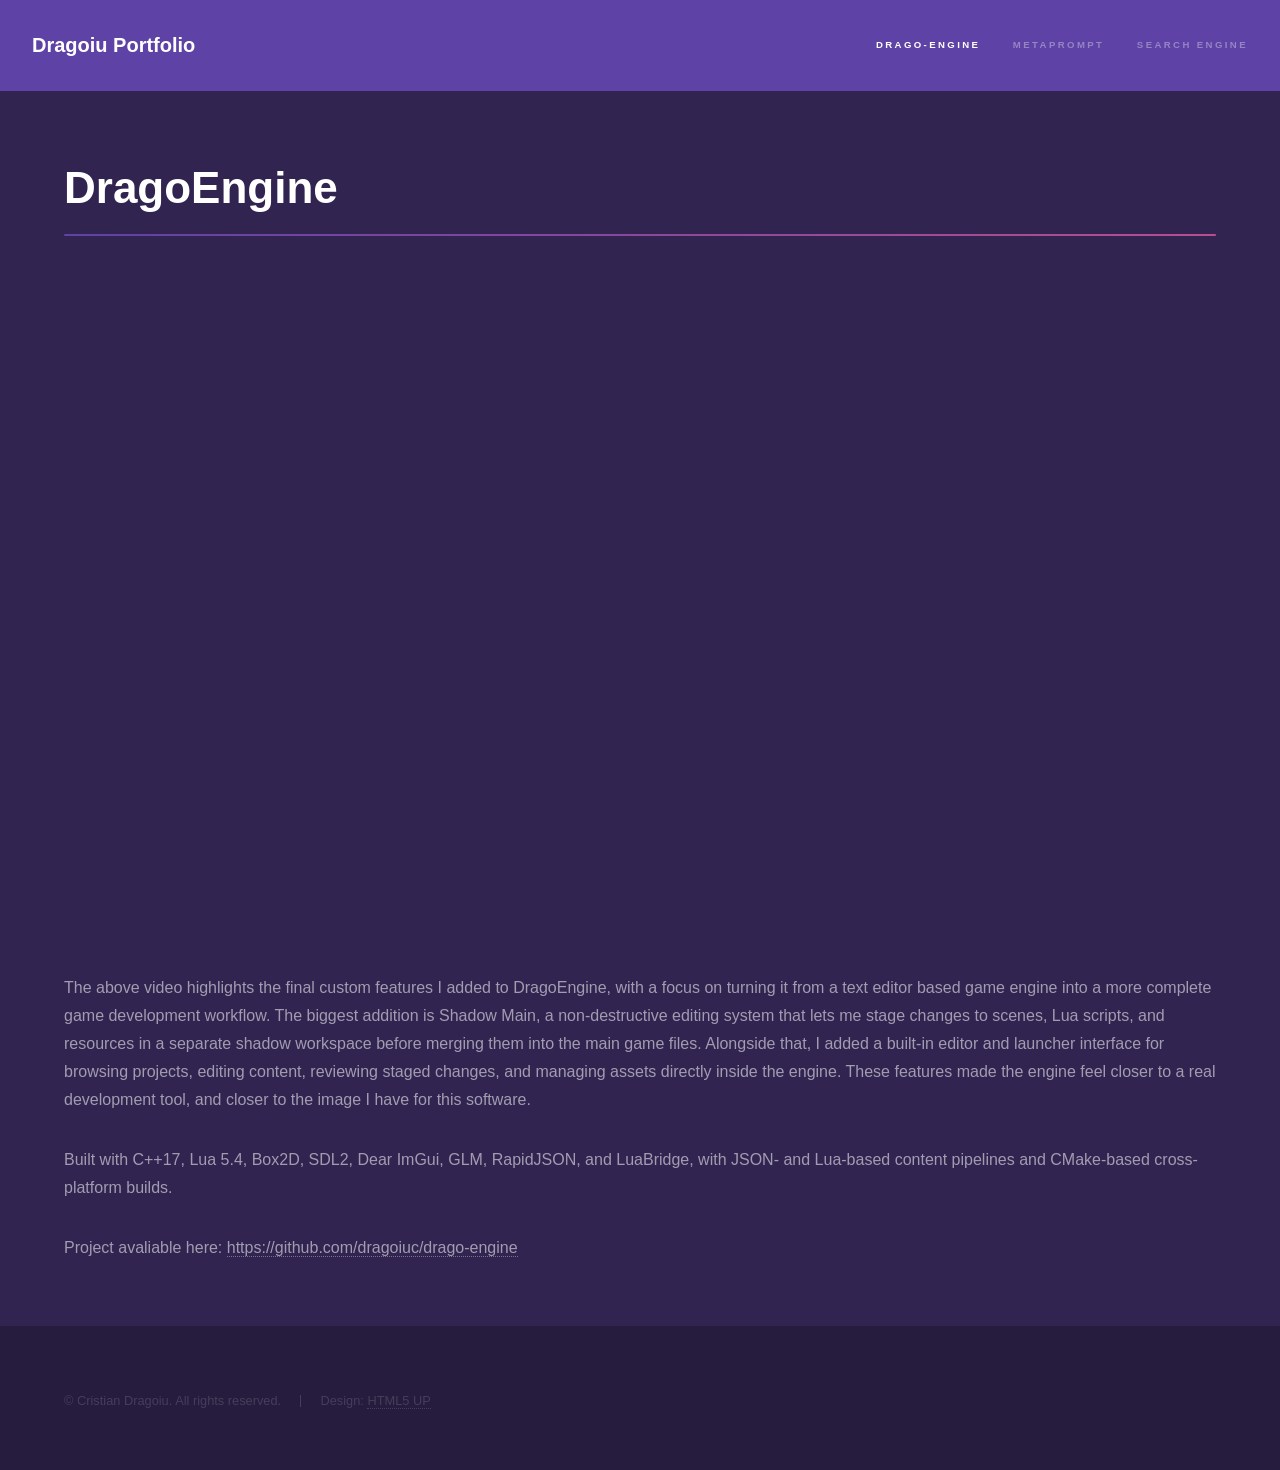
==== dragoEngine.html @ 7de955ee "partially updated" ====
<!DOCTYPE HTML>
<!--
	Hyperspace by HTML5 UP
	html5up.net | @ajlkn
	Free for personal and commercial use under the CCA 3.0 license (html5up.net/license)
-->
<html>
	<head>
		<title>DragoEngine - Dragoiu Portfolio</title>
		<meta charset="utf-8" />
		<meta name="viewport" content="width=device-width, initial-scale=1, user-scalable=no" />
		<link rel="stylesheet" href="assets/css/main.css" />
		<noscript><link rel="stylesheet" href="assets/css/noscript.css" /></noscript>
	</head>
	<body class="is-preload">

		<!-- Header -->
			<header id="header">
				<a href="index.html" class="title">Dragoiu Portfolio</a>
				<nav>
					<ul>
						<li><a href="dragoEngine.html" class="active">Drago-Engine</a></li>
						<li><a href="metaPrompt.html">MetaPrompt</a></li>
						<li><a href="searchEngine.html">Search Engine</a></li>
					</ul>
				</nav>
			</header>

		<!-- Wrapper -->
			<div id="wrapper">

				<!-- Main -->
					<section id="main" class="wrapper">
						<div class="inner">
							<h1 class="major">DragoEngine</h1>
							<div class="video-embed">
								<iframe
									src="https://www.youtube.com/embed/zmV1kMvOh8Q"
									title="DragoEngine video"
									allow="accelerometer; autoplay; clipboard-write; encrypted-media; gyroscope; picture-in-picture; web-share"
									referrerpolicy="strict-origin-when-cross-origin"
									allowfullscreen
								></iframe>
							</div>
							<p>The above video highlights the final custom features I added to DragoEngine, with a focus on turning it from a text editor based game engine into a more complete game development workflow. The biggest addition is Shadow Main, a non-destructive editing system that lets me stage changes to scenes, Lua scripts, and resources in a separate shadow workspace before merging them into the main game files. Alongside that, I added a built-in editor and launcher interface for browsing projects, editing content, reviewing staged changes, and managing assets directly inside the engine. These features made the engine feel closer to a real development tool, and closer to the image I have for this software.</p>
							<p>Built with C++17, Lua 5.4, Box2D, SDL2, Dear ImGui, GLM, RapidJSON, and LuaBridge, with JSON- and Lua-based content pipelines and CMake-based cross-platform builds.</p>
							<p>Project avaliable here: <a href="https://github.com/dragoiuc/drago-engine">https://github.com/dragoiuc/drago-engine</a></p>
						</div>
					</section>

			</div>

		<!-- Footer -->
			<footer id="footer" class="wrapper alt">
				<div class="inner">
					<ul class="menu">
						<li>&copy; Cristian Dragoiu. All rights reserved.</li><li>Design: <a href="http://html5up.net">HTML5 UP</a></li>
					</ul>
				</div>
			</footer>

		<!-- Scripts -->
			<script src="assets/js/jquery.min.js"></script>
			<script src="assets/js/jquery.scrollex.min.js"></script>
			<script src="assets/js/jquery.scrolly.min.js"></script>
			<script src="assets/js/browser.min.js"></script>
			<script src="assets/js/breakpoints.min.js"></script>
			<script src="assets/js/util.js"></script>
			<script src="assets/js/main.js"></script>

	</body>
</html>
---- assets/css/main.css ----
@import url(fontawesome-all.min.css);

/*
	Hyperspace by HTML5 UP
	html5up.net | @ajlkn
	Free for personal and commercial use under the CCA 3.0 license (html5up.net/license)
*/

html, body, div, span, applet, object,
iframe, h1, h2, h3, h4, h5, h6, p, blockquote,
pre, a, abbr, acronym, address, big, cite,
code, del, dfn, em, img, ins, kbd, q, s, samp,
small, strike, strong, sub, sup, tt, var, b,
u, i, center, dl, dt, dd, ol, ul, li, fieldset,
form, label, legend, table, caption, tbody,
tfoot, thead, tr, th, td, article, aside,
canvas, details, embed, figure, figcaption,
footer, header, hgroup, menu, nav, output, ruby,
section, summary, time, mark, audio, video {
	margin: 0;
	padding: 0;
	border: 0;
	font-size: 100%;
	font: inherit;
	vertical-align: baseline;}

article, aside, details, figcaption, figure,
footer, header, hgroup, menu, nav, section {
	display: block;}

body {
	line-height: 1;
}

ol, ul {
	list-style: none;
}

blockquote, q {
	quotes: none;
}

	blockquote:before, blockquote:after, q:before, q:after {
		content: '';
		content: none;
	}

table {
	border-collapse: collapse;
	border-spacing: 0;
}

body {
	-webkit-text-size-adjust: none;
}

mark {
	background-color: transparent;
	color: inherit;
}

input::-moz-focus-inner {
	border: 0;
	padding: 0;
}

input, select, textarea {
	-moz-appearance: none;
	-webkit-appearance: none;
	-ms-appearance: none;
	appearance: none;
}

/* Basic */

	@-ms-viewport {
		width: device-width;
	}

	body {
		-ms-overflow-style: scrollbar;
	}

	@media screen and (max-width: 480px) {

		html, body {
			min-width: 320px;
		}

	}

	html {
		box-sizing: border-box;
	}

	*, *:before, *:after {
		box-sizing: inherit;
	}

	body {
		background: #312450;
	}

		body.is-preload *, body.is-preload *:before, body.is-preload *:after {
			-moz-animation: none !important;
			-webkit-animation: none !important;
			-ms-animation: none !important;
			animation: none !important;
			-moz-transition: none !important;
			-webkit-transition: none !important;
			-ms-transition: none !important;
			transition: none !important;
		}

/* Type */

	body, input, select, textarea {
		color: rgba(255, 255, 255, 0.55);
		font-family: Arial, Helvetica, sans-serif;
		font-size: 16.5pt;
		font-weight: normal;
		line-height: 1.75;
	}

		@media screen and (max-width: 1680px) {

			body, input, select, textarea {
				font-size: 13pt;
			}

		}

		@media screen and (max-width: 1280px) {

			body, input, select, textarea {
				font-size: 12pt;
			}

		}

		@media screen and (max-width: 360px) {

			body, input, select, textarea {
				font-size: 11pt;
			}

		}

	a {
		-moz-transition: color 0.2s ease, border-bottom-color 0.2s ease;
		-webkit-transition: color 0.2s ease, border-bottom-color 0.2s ease;
		-ms-transition: color 0.2s ease, border-bottom-color 0.2s ease;
		transition: color 0.2s ease, border-bottom-color 0.2s ease;
		border-bottom: dotted 1px rgba(255, 255, 255, 0.35);
		color: inherit;
		text-decoration: none;
	}

		a:hover {
			border-bottom-color: transparent;
			color: #ffffff;
		}

	strong, b {
		color: #ffffff;
		font-weight: bold;
	}

	em, i {
		font-style: italic;
	}

	p {
		margin: 0 0 2em 0;
	}

	h1, h2, h3, h4, h5, h6 {
		color: #ffffff;
		font-weight: bold;
		line-height: 1.5;
		margin: 0 0 0.5em 0;
	}

		h1 a, h2 a, h3 a, h4 a, h5 a, h6 a {
			color: inherit;
			text-decoration: none;
		}

	h1 {
		font-size: 2.75em;
	}

		h1.major {
			margin: 0 0 1.3em 0;
			position: relative;
			padding-bottom: 0.35em;
		}

			h1.major:after {
				background-image: -moz-linear-gradient(to right, #5e42a6, #b74e91);
				background-image: -webkit-linear-gradient(to right, #5e42a6, #b74e91);
				background-image: -ms-linear-gradient(to right, #5e42a6, #b74e91);
				background-image: linear-gradient(to right, #5e42a6, #b74e91);
				-moz-transition: max-width 0.2s ease;
				-webkit-transition: max-width 0.2s ease;
				-ms-transition: max-width 0.2s ease;
				transition: max-width 0.2s ease;
				border-radius: 0.2em;
				bottom: 0;
				content: '';
				height: 0.05em;
				position: absolute;
				right: 0;
				width: 100%;
			}

	h2 {
		font-size: 1.75em;
	}

	h3 {
		font-size: 1.1em;
	}

	h4 {
		font-size: 1em;
	}

	h5 {
		font-size: 0.8em;
	}

	h6 {
		font-size: 0.6em;
	}

	@media screen and (max-width: 736px) {

		h1 {
			font-size: 2em;
		}

		h2 {
			font-size: 1.25em;
		}

		h3 {
			font-size: 1em;
		}

		h4 {
			font-size: 0.8em;
		}

		h5 {
			font-size: 0.6em;
		}

		h6 {
			font-size: 0.6em;
		}

	}

	sub {
		font-size: 0.8em;
		position: relative;
		top: 0.5em;
	}

	sup {
		font-size: 0.8em;
		position: relative;
		top: -0.5em;
	}

	blockquote {
		border-left: solid 4px rgba(255, 255, 255, 0.15);
		font-style: italic;
		margin: 0 0 2em 0;
		padding: 0.5em 0 0.5em 2em;
	}

	code {
		background: rgba(255, 255, 255, 0.05);
		border-radius: 0.25em;
		border: solid 1px rgba(255, 255, 255, 0.15);
		font-family: "Courier New", monospace;
		font-size: 0.9em;
		margin: 0 0.25em;
		padding: 0.25em 0.65em;
	}

	pre {
		-webkit-overflow-scrolling: touch;
		font-family: "Courier New", monospace;
		font-size: 0.9em;
		margin: 0 0 2em 0;
	}

		pre code {
			display: block;
			line-height: 1.75em;
			padding: 1em 1.5em;
			overflow-x: auto;
		}

	hr {
		border: 0;
		border-bottom: solid 1px rgba(255, 255, 255, 0.15);
		margin: 2em 0;
	}

		hr.major {
			margin: 3em 0;
		}

	.align-left {
		text-align: left;
	}

	.align-center {
		text-align: center;
	}

	.align-right {
		text-align: right;
	}

/* Row */

	.row {
		display: flex;
		flex-wrap: wrap;
		box-sizing: border-box;
		align-items: stretch;
	}

		.row > * {
			box-sizing: border-box;
		}

		.row.gtr-uniform > * > :last-child {
			margin-bottom: 0;
		}

		.row.aln-left {
			justify-content: flex-start;
		}

		.row.aln-center {
			justify-content: center;
		}

		.row.aln-right {
			justify-content: flex-end;
		}

		.row.aln-top {
			align-items: flex-start;
		}

		.row.aln-middle {
			align-items: center;
		}

		.row.aln-bottom {
			align-items: flex-end;
		}

		.row > .imp {
			order: -1;
		}

		.row > .col-1 {
			width: 8.33333%;
		}

		.row > .off-1 {
			margin-left: 8.33333%;
		}

		.row > .col-2 {
			width: 16.66667%;
		}

		.row > .off-2 {
			margin-left: 16.66667%;
		}

		.row > .col-3 {
			width: 25%;
		}

		.row > .off-3 {
			margin-left: 25%;
		}

		.row > .col-4 {
			width: 33.33333%;
		}

		.row > .off-4 {
			margin-left: 33.33333%;
		}

		.row > .col-5 {
			width: 41.66667%;
		}

		.row > .off-5 {
			margin-left: 41.66667%;
		}

		.row > .col-6 {
			width: 50%;
		}

		.row > .off-6 {
			margin-left: 50%;
		}

		.row > .col-7 {
			width: 58.33333%;
		}

		.row > .off-7 {
			margin-left: 58.33333%;
		}

		.row > .col-8 {
			width: 66.66667%;
		}

		.row > .off-8 {
			margin-left: 66.66667%;
		}

		.row > .col-9 {
			width: 75%;
		}

		.row > .off-9 {
			margin-left: 75%;
		}

		.row > .col-10 {
			width: 83.33333%;
		}

		.row > .off-10 {
			margin-left: 83.33333%;
		}

		.row > .col-11 {
			width: 91.66667%;
		}

		.row > .off-11 {
			margin-left: 91.66667%;
		}

		.row > .col-12 {
			width: 100%;
		}

		.row > .off-12 {
			margin-left: 100%;
		}

		.row.gtr-0 {
			margin-top: 0;
			margin-left: 0em;
		}

			.row.gtr-0 > * {
				padding: 0 0 0 0em;
			}

			.row.gtr-0.gtr-uniform {
				margin-top: 0em;
			}

				.row.gtr-0.gtr-uniform > * {
					padding-top: 0em;
				}

		.row.gtr-25 {
			margin-top: 0;
			margin-left: -0.375em;
		}

			.row.gtr-25 > * {
				padding: 0 0 0 0.375em;
			}

			.row.gtr-25.gtr-uniform {
				margin-top: -0.375em;
			}

				.row.gtr-25.gtr-uniform > * {
					padding-top: 0.375em;
				}

		.row.gtr-50 {
			margin-top: 0;
			margin-left: -0.75em;
		}

			.row.gtr-50 > * {
				padding: 0 0 0 0.75em;
			}

			.row.gtr-50.gtr-uniform {
				margin-top: -0.75em;
			}

				.row.gtr-50.gtr-uniform > * {
					padding-top: 0.75em;
				}

		.row {
			margin-top: 0;
			margin-left: -1.5em;
		}

			.row > * {
				padding: 0 0 0 1.5em;
			}

			.row.gtr-uniform {
				margin-top: -1.5em;
			}

				.row.gtr-uniform > * {
					padding-top: 1.5em;
				}

		.row.gtr-150 {
			margin-top: 0;
			margin-left: -2.25em;
		}

			.row.gtr-150 > * {
				padding: 0 0 0 2.25em;
			}

			.row.gtr-150.gtr-uniform {
				margin-top: -2.25em;
			}

				.row.gtr-150.gtr-uniform > * {
					padding-top: 2.25em;
				}

		.row.gtr-200 {
			margin-top: 0;
			margin-left: -3em;
		}

			.row.gtr-200 > * {
				padding: 0 0 0 3em;
			}

			.row.gtr-200.gtr-uniform {
				margin-top: -3em;
			}

				.row.gtr-200.gtr-uniform > * {
					padding-top: 3em;
				}

		@media screen and (max-width: 1680px) {

			.row {
				display: flex;
				flex-wrap: wrap;
				box-sizing: border-box;
				align-items: stretch;
			}

				.row > * {
					box-sizing: border-box;
				}

				.row.gtr-uniform > * > :last-child {
					margin-bottom: 0;
				}

				.row.aln-left {
					justify-content: flex-start;
				}

				.row.aln-center {
					justify-content: center;
				}

				.row.aln-right {
					justify-content: flex-end;
				}

				.row.aln-top {
					align-items: flex-start;
				}

				.row.aln-middle {
					align-items: center;
				}

				.row.aln-bottom {
					align-items: flex-end;
				}

				.row > .imp-xlarge {
					order: -1;
				}

				.row > .col-1-xlarge {
					width: 8.33333%;
				}

				.row > .off-1-xlarge {
					margin-left: 8.33333%;
				}

				.row > .col-2-xlarge {
					width: 16.66667%;
				}

				.row > .off-2-xlarge {
					margin-left: 16.66667%;
				}

				.row > .col-3-xlarge {
					width: 25%;
				}

				.row > .off-3-xlarge {
					margin-left: 25%;
				}

				.row > .col-4-xlarge {
					width: 33.33333%;
				}

				.row > .off-4-xlarge {
					margin-left: 33.33333%;
				}

				.row > .col-5-xlarge {
					width: 41.66667%;
				}

				.row > .off-5-xlarge {
					margin-left: 41.66667%;
				}

				.row > .col-6-xlarge {
					width: 50%;
				}

				.row > .off-6-xlarge {
					margin-left: 50%;
				}

				.row > .col-7-xlarge {
					width: 58.33333%;
				}

				.row > .off-7-xlarge {
					margin-left: 58.33333%;
				}

				.row > .col-8-xlarge {
					width: 66.66667%;
				}

				.row > .off-8-xlarge {
					margin-left: 66.66667%;
				}

				.row > .col-9-xlarge {
					width: 75%;
				}

				.row > .off-9-xlarge {
					margin-left: 75%;
				}

				.row > .col-10-xlarge {
					width: 83.33333%;
				}

				.row > .off-10-xlarge {
					margin-left: 83.33333%;
				}

				.row > .col-11-xlarge {
					width: 91.66667%;
				}

				.row > .off-11-xlarge {
					margin-left: 91.66667%;
				}

				.row > .col-12-xlarge {
					width: 100%;
				}

				.row > .off-12-xlarge {
					margin-left: 100%;
				}

				.row.gtr-0 {
					margin-top: 0;
					margin-left: 0em;
				}

					.row.gtr-0 > * {
						padding: 0 0 0 0em;
					}

					.row.gtr-0.gtr-uniform {
						margin-top: 0em;
					}

						.row.gtr-0.gtr-uniform > * {
							padding-top: 0em;
						}

				.row.gtr-25 {
					margin-top: 0;
					margin-left: -0.375em;
				}

					.row.gtr-25 > * {
						padding: 0 0 0 0.375em;
					}

					.row.gtr-25.gtr-uniform {
						margin-top: -0.375em;
					}

						.row.gtr-25.gtr-uniform > * {
							padding-top: 0.375em;
						}

				.row.gtr-50 {
					margin-top: 0;
					margin-left: -0.75em;
				}

					.row.gtr-50 > * {
						padding: 0 0 0 0.75em;
					}

					.row.gtr-50.gtr-uniform {
						margin-top: -0.75em;
					}

						.row.gtr-50.gtr-uniform > * {
							padding-top: 0.75em;
						}

				.row {
					margin-top: 0;
					margin-left: -1.5em;
				}

					.row > * {
						padding: 0 0 0 1.5em;
					}

					.row.gtr-uniform {
						margin-top: -1.5em;
					}

						.row.gtr-uniform > * {
							padding-top: 1.5em;
						}

				.row.gtr-150 {
					margin-top: 0;
					margin-left: -2.25em;
				}

					.row.gtr-150 > * {
						padding: 0 0 0 2.25em;
					}

					.row.gtr-150.gtr-uniform {
						margin-top: -2.25em;
					}

						.row.gtr-150.gtr-uniform > * {
							padding-top: 2.25em;
						}

				.row.gtr-200 {
					margin-top: 0;
					margin-left: -3em;
				}

					.row.gtr-200 > * {
						padding: 0 0 0 3em;
					}

					.row.gtr-200.gtr-uniform {
						margin-top: -3em;
					}

						.row.gtr-200.gtr-uniform > * {
							padding-top: 3em;
						}

		}

		@media screen and (max-width: 1280px) {

			.row {
				display: flex;
				flex-wrap: wrap;
				box-sizing: border-box;
				align-items: stretch;
			}

				.row > * {
					box-sizing: border-box;
				}

				.row.gtr-uniform > * > :last-child {
					margin-bottom: 0;
				}

				.row.aln-left {
					justify-content: flex-start;
				}

				.row.aln-center {
					justify-content: center;
				}

				.row.aln-right {
					justify-content: flex-end;
				}

				.row.aln-top {
					align-items: flex-start;
				}

				.row.aln-middle {
					align-items: center;
				}

				.row.aln-bottom {
					align-items: flex-end;
				}

				.row > .imp-large {
					order: -1;
				}

				.row > .col-1-large {
					width: 8.33333%;
				}

				.row > .off-1-large {
					margin-left: 8.33333%;
				}

				.row > .col-2-large {
					width: 16.66667%;
				}

				.row > .off-2-large {
					margin-left: 16.66667%;
				}

				.row > .col-3-large {
					width: 25%;
				}

				.row > .off-3-large {
					margin-left: 25%;
				}

				.row > .col-4-large {
					width: 33.33333%;
				}

				.row > .off-4-large {
					margin-left: 33.33333%;
				}

				.row > .col-5-large {
					width: 41.66667%;
				}

				.row > .off-5-large {
					margin-left: 41.66667%;
				}

				.row > .col-6-large {
					width: 50%;
				}

				.row > .off-6-large {
					margin-left: 50%;
				}

				.row > .col-7-large {
					width: 58.33333%;
				}

				.row > .off-7-large {
					margin-left: 58.33333%;
				}

				.row > .col-8-large {
					width: 66.66667%;
				}

				.row > .off-8-large {
					margin-left: 66.66667%;
				}

				.row > .col-9-large {
					width: 75%;
				}

				.row > .off-9-large {
					margin-left: 75%;
				}

				.row > .col-10-large {
					width: 83.33333%;
				}

				.row > .off-10-large {
					margin-left: 83.33333%;
				}

				.row > .col-11-large {
					width: 91.66667%;
				}

				.row > .off-11-large {
					margin-left: 91.66667%;
				}

				.row > .col-12-large {
					width: 100%;
				}

				.row > .off-12-large {
					margin-left: 100%;
				}

				.row.gtr-0 {
					margin-top: 0;
					margin-left: 0em;
				}

					.row.gtr-0 > * {
						padding: 0 0 0 0em;
					}

					.row.gtr-0.gtr-uniform {
						margin-top: 0em;
					}

						.row.gtr-0.gtr-uniform > * {
							padding-top: 0em;
						}

				.row.gtr-25 {
					margin-top: 0;
					margin-left: -0.375em;
				}

					.row.gtr-25 > * {
						padding: 0 0 0 0.375em;
					}

					.row.gtr-25.gtr-uniform {
						margin-top: -0.375em;
					}

						.row.gtr-25.gtr-uniform > * {
							padding-top: 0.375em;
						}

				.row.gtr-50 {
					margin-top: 0;
					margin-left: -0.75em;
				}

					.row.gtr-50 > * {
						padding: 0 0 0 0.75em;
					}

					.row.gtr-50.gtr-uniform {
						margin-top: -0.75em;
					}

						.row.gtr-50.gtr-uniform > * {
							padding-top: 0.75em;
						}

				.row {
					margin-top: 0;
					margin-left: -1.5em;
				}

					.row > * {
						padding: 0 0 0 1.5em;
					}

					.row.gtr-uniform {
						margin-top: -1.5em;
					}

						.row.gtr-uniform > * {
							padding-top: 1.5em;
						}

				.row.gtr-150 {
					margin-top: 0;
					margin-left: -2.25em;
				}

					.row.gtr-150 > * {
						padding: 0 0 0 2.25em;
					}

					.row.gtr-150.gtr-uniform {
						margin-top: -2.25em;
					}

						.row.gtr-150.gtr-uniform > * {
							padding-top: 2.25em;
						}

				.row.gtr-200 {
					margin-top: 0;
					margin-left: -3em;
				}

					.row.gtr-200 > * {
						padding: 0 0 0 3em;
					}

					.row.gtr-200.gtr-uniform {
						margin-top: -3em;
					}

						.row.gtr-200.gtr-uniform > * {
							padding-top: 3em;
						}

		}

		@media screen and (max-width: 980px) {

			.row {
				display: flex;
				flex-wrap: wrap;
				box-sizing: border-box;
				align-items: stretch;
			}

				.row > * {
					box-sizing: border-box;
				}

				.row.gtr-uniform > * > :last-child {
					margin-bottom: 0;
				}

				.row.aln-left {
					justify-content: flex-start;
				}

				.row.aln-center {
					justify-content: center;
				}

				.row.aln-right {
					justify-content: flex-end;
				}

				.row.aln-top {
					align-items: flex-start;
				}

				.row.aln-middle {
					align-items: center;
				}

				.row.aln-bottom {
					align-items: flex-end;
				}

				.row > .imp-medium {
					order: -1;
				}

				.row > .col-1-medium {
					width: 8.33333%;
				}

				.row > .off-1-medium {
					margin-left: 8.33333%;
				}

				.row > .col-2-medium {
					width: 16.66667%;
				}

				.row > .off-2-medium {
					margin-left: 16.66667%;
				}

				.row > .col-3-medium {
					width: 25%;
				}

				.row > .off-3-medium {
					margin-left: 25%;
				}

				.row > .col-4-medium {
					width: 33.33333%;
				}

				.row > .off-4-medium {
					margin-left: 33.33333%;
				}

				.row > .col-5-medium {
					width: 41.66667%;
				}

				.row > .off-5-medium {
					margin-left: 41.66667%;
				}

				.row > .col-6-medium {
					width: 50%;
				}

				.row > .off-6-medium {
					margin-left: 50%;
				}

				.row > .col-7-medium {
					width: 58.33333%;
				}

				.row > .off-7-medium {
					margin-left: 58.33333%;
				}

				.row > .col-8-medium {
					width: 66.66667%;
				}

				.row > .off-8-medium {
					margin-left: 66.66667%;
				}

				.row > .col-9-medium {
					width: 75%;
				}

				.row > .off-9-medium {
					margin-left: 75%;
				}

				.row > .col-10-medium {
					width: 83.33333%;
				}

				.row > .off-10-medium {
					margin-left: 83.33333%;
				}

				.row > .col-11-medium {
					width: 91.66667%;
				}

				.row > .off-11-medium {
					margin-left: 91.66667%;
				}

				.row > .col-12-medium {
					width: 100%;
				}

				.row > .off-12-medium {
					margin-left: 100%;
				}

				.row.gtr-0 {
					margin-top: 0;
					margin-left: 0em;
				}

					.row.gtr-0 > * {
						padding: 0 0 0 0em;
					}

					.row.gtr-0.gtr-uniform {
						margin-top: 0em;
					}

						.row.gtr-0.gtr-uniform > * {
							padding-top: 0em;
						}

				.row.gtr-25 {
					margin-top: 0;
					margin-left: -0.375em;
				}

					.row.gtr-25 > * {
						padding: 0 0 0 0.375em;
					}

					.row.gtr-25.gtr-uniform {
						margin-top: -0.375em;
					}

						.row.gtr-25.gtr-uniform > * {
							padding-top: 0.375em;
						}

				.row.gtr-50 {
					margin-top: 0;
					margin-left: -0.75em;
				}

					.row.gtr-50 > * {
						padding: 0 0 0 0.75em;
					}

					.row.gtr-50.gtr-uniform {
						margin-top: -0.75em;
					}

						.row.gtr-50.gtr-uniform > * {
							padding-top: 0.75em;
						}

				.row {
					margin-top: 0;
					margin-left: -1.5em;
				}

					.row > * {
						padding: 0 0 0 1.5em;
					}

					.row.gtr-uniform {
						margin-top: -1.5em;
					}

						.row.gtr-uniform > * {
							padding-top: 1.5em;
						}

				.row.gtr-150 {
					margin-top: 0;
					margin-left: -2.25em;
				}

					.row.gtr-150 > * {
						padding: 0 0 0 2.25em;
					}

					.row.gtr-150.gtr-uniform {
						margin-top: -2.25em;
					}

						.row.gtr-150.gtr-uniform > * {
							padding-top: 2.25em;
						}

				.row.gtr-200 {
					margin-top: 0;
					margin-left: -3em;
				}

					.row.gtr-200 > * {
						padding: 0 0 0 3em;
					}

					.row.gtr-200.gtr-uniform {
						margin-top: -3em;
					}

						.row.gtr-200.gtr-uniform > * {
							padding-top: 3em;
						}

		}

		@media screen and (max-width: 736px) {

			.row {
				display: flex;
				flex-wrap: wrap;
				box-sizing: border-box;
				align-items: stretch;
			}

				.row > * {
					box-sizing: border-box;
				}

				.row.gtr-uniform > * > :last-child {
					margin-bottom: 0;
				}

				.row.aln-left {
					justify-content: flex-start;
				}

				.row.aln-center {
					justify-content: center;
				}

				.row.aln-right {
					justify-content: flex-end;
				}

				.row.aln-top {
					align-items: flex-start;
				}

				.row.aln-middle {
					align-items: center;
				}

				.row.aln-bottom {
					align-items: flex-end;
				}

				.row > .imp-small {
					order: -1;
				}

				.row > .col-1-small {
					width: 8.33333%;
				}

				.row > .off-1-small {
					margin-left: 8.33333%;
				}

				.row > .col-2-small {
					width: 16.66667%;
				}

				.row > .off-2-small {
					margin-left: 16.66667%;
				}

				.row > .col-3-small {
					width: 25%;
				}

				.row > .off-3-small {
					margin-left: 25%;
				}

				.row > .col-4-small {
					width: 33.33333%;
				}

				.row > .off-4-small {
					margin-left: 33.33333%;
				}

				.row > .col-5-small {
					width: 41.66667%;
				}

				.row > .off-5-small {
					margin-left: 41.66667%;
				}

				.row > .col-6-small {
					width: 50%;
				}

				.row > .off-6-small {
					margin-left: 50%;
				}

				.row > .col-7-small {
					width: 58.33333%;
				}

				.row > .off-7-small {
					margin-left: 58.33333%;
				}

				.row > .col-8-small {
					width: 66.66667%;
				}

				.row > .off-8-small {
					margin-left: 66.66667%;
				}

				.row > .col-9-small {
					width: 75%;
				}

				.row > .off-9-small {
					margin-left: 75%;
				}

				.row > .col-10-small {
					width: 83.33333%;
				}

				.row > .off-10-small {
					margin-left: 83.33333%;
				}

				.row > .col-11-small {
					width: 91.66667%;
				}

				.row > .off-11-small {
					margin-left: 91.66667%;
				}

				.row > .col-12-small {
					width: 100%;
				}

				.row > .off-12-small {
					margin-left: 100%;
				}

				.row.gtr-0 {
					margin-top: 0;
					margin-left: 0em;
				}

					.row.gtr-0 > * {
						padding: 0 0 0 0em;
					}

					.row.gtr-0.gtr-uniform {
						margin-top: 0em;
					}

						.row.gtr-0.gtr-uniform > * {
							padding-top: 0em;
						}

				.row.gtr-25 {
					margin-top: 0;
					margin-left: -0.375em;
				}

					.row.gtr-25 > * {
						padding: 0 0 0 0.375em;
					}

					.row.gtr-25.gtr-uniform {
						margin-top: -0.375em;
					}

						.row.gtr-25.gtr-uniform > * {
							padding-top: 0.375em;
						}

				.row.gtr-50 {
					margin-top: 0;
					margin-left: -0.75em;
				}

					.row.gtr-50 > * {
						padding: 0 0 0 0.75em;
					}

					.row.gtr-50.gtr-uniform {
						margin-top: -0.75em;
					}

						.row.gtr-50.gtr-uniform > * {
							padding-top: 0.75em;
						}

				.row {
					margin-top: 0;
					margin-left: -1.5em;
				}

					.row > * {
						padding: 0 0 0 1.5em;
					}

					.row.gtr-uniform {
						margin-top: -1.5em;
					}

						.row.gtr-uniform > * {
							padding-top: 1.5em;
						}

				.row.gtr-150 {
					margin-top: 0;
					margin-left: -2.25em;
				}

					.row.gtr-150 > * {
						padding: 0 0 0 2.25em;
					}

					.row.gtr-150.gtr-uniform {
						margin-top: -2.25em;
					}

						.row.gtr-150.gtr-uniform > * {
							padding-top: 2.25em;
						}

				.row.gtr-200 {
					margin-top: 0;
					margin-left: -3em;
				}

					.row.gtr-200 > * {
						padding: 0 0 0 3em;
					}

					.row.gtr-200.gtr-uniform {
						margin-top: -3em;
					}

						.row.gtr-200.gtr-uniform > * {
							padding-top: 3em;
						}

		}

		@media screen and (max-width: 480px) {

			.row {
				display: flex;
				flex-wrap: wrap;
				box-sizing: border-box;
				align-items: stretch;
			}

				.row > * {
					box-sizing: border-box;
				}

				.row.gtr-uniform > * > :last-child {
					margin-bottom: 0;
				}

				.row.aln-left {
					justify-content: flex-start;
				}

				.row.aln-center {
					justify-content: center;
				}

				.row.aln-right {
					justify-content: flex-end;
				}

				.row.aln-top {
					align-items: flex-start;
				}

				.row.aln-middle {
					align-items: center;
				}

				.row.aln-bottom {
					align-items: flex-end;
				}

				.row > .imp-xsmall {
					order: -1;
				}

				.row > .col-1-xsmall {
					width: 8.33333%;
				}

				.row > .off-1-xsmall {
					margin-left: 8.33333%;
				}

				.row > .col-2-xsmall {
					width: 16.66667%;
				}

				.row > .off-2-xsmall {
					margin-left: 16.66667%;
				}

				.row > .col-3-xsmall {
					width: 25%;
				}

				.row > .off-3-xsmall {
					margin-left: 25%;
				}

				.row > .col-4-xsmall {
					width: 33.33333%;
				}

				.row > .off-4-xsmall {
					margin-left: 33.33333%;
				}

				.row > .col-5-xsmall {
					width: 41.66667%;
				}

				.row > .off-5-xsmall {
					margin-left: 41.66667%;
				}

				.row > .col-6-xsmall {
					width: 50%;
				}

				.row > .off-6-xsmall {
					margin-left: 50%;
				}

				.row > .col-7-xsmall {
					width: 58.33333%;
				}

				.row > .off-7-xsmall {
					margin-left: 58.33333%;
				}

				.row > .col-8-xsmall {
					width: 66.66667%;
				}

				.row > .off-8-xsmall {
					margin-left: 66.66667%;
				}

				.row > .col-9-xsmall {
					width: 75%;
				}

				.row > .off-9-xsmall {
					margin-left: 75%;
				}

				.row > .col-10-xsmall {
					width: 83.33333%;
				}

				.row > .off-10-xsmall {
					margin-left: 83.33333%;
				}

				.row > .col-11-xsmall {
					width: 91.66667%;
				}

				.row > .off-11-xsmall {
					margin-left: 91.66667%;
				}

				.row > .col-12-xsmall {
					width: 100%;
				}

				.row > .off-12-xsmall {
					margin-left: 100%;
				}

				.row.gtr-0 {
					margin-top: 0;
					margin-left: 0em;
				}

					.row.gtr-0 > * {
						padding: 0 0 0 0em;
					}

					.row.gtr-0.gtr-uniform {
						margin-top: 0em;
					}

						.row.gtr-0.gtr-uniform > * {
							padding-top: 0em;
						}

				.row.gtr-25 {
					margin-top: 0;
					margin-left: -0.375em;
				}

					.row.gtr-25 > * {
						padding: 0 0 0 0.375em;
					}

					.row.gtr-25.gtr-uniform {
						margin-top: -0.375em;
					}

						.row.gtr-25.gtr-uniform > * {
							padding-top: 0.375em;
						}

				.row.gtr-50 {
					margin-top: 0;
					margin-left: -0.75em;
				}

					.row.gtr-50 > * {
						padding: 0 0 0 0.75em;
					}

					.row.gtr-50.gtr-uniform {
						margin-top: -0.75em;
					}

						.row.gtr-50.gtr-uniform > * {
							padding-top: 0.75em;
						}

				.row {
					margin-top: 0;
					margin-left: -1.5em;
				}

					.row > * {
						padding: 0 0 0 1.5em;
					}

					.row.gtr-uniform {
						margin-top: -1.5em;
					}

						.row.gtr-uniform > * {
							padding-top: 1.5em;
						}

				.row.gtr-150 {
					margin-top: 0;
					margin-left: -2.25em;
				}

					.row.gtr-150 > * {
						padding: 0 0 0 2.25em;
					}

					.row.gtr-150.gtr-uniform {
						margin-top: -2.25em;
					}

						.row.gtr-150.gtr-uniform > * {
							padding-top: 2.25em;
						}

				.row.gtr-200 {
					margin-top: 0;
					margin-left: -3em;
				}

					.row.gtr-200 > * {
						padding: 0 0 0 3em;
					}

					.row.gtr-200.gtr-uniform {
						margin-top: -3em;
					}

						.row.gtr-200.gtr-uniform > * {
							padding-top: 3em;
						}

		}

/* Box */

	.box {
		border-radius: 0.25em;
		border: solid 1px rgba(255, 255, 255, 0.15);
		margin-bottom: 2em;
		padding: 1.5em;
	}

		.box > :last-child,
		.box > :last-child > :last-child,
		.box > :last-child > :last-child > :last-child {
			margin-bottom: 0;
		}

		.box.alt {
			border: 0;
			border-radius: 0;
			padding: 0;
		}

/* Button */

	input[type="submit"],
	input[type="reset"],
	input[type="button"],
	button,
	.button {
		-moz-appearance: none;
		-webkit-appearance: none;
		-ms-appearance: none;
		appearance: none;
		-moz-transition: border-color 0.2s ease;
		-webkit-transition: border-color 0.2s ease;
		-ms-transition: border-color 0.2s ease;
		transition: border-color 0.2s ease;
		background-color: transparent;
		border: solid 1px !important;
		border-color: rgba(255, 255, 255, 0.15) !important;
		border-radius: 3em;
		color: #ffffff !important;
		cursor: pointer;
		display: inline-block;
		font-size: 0.6em;
		font-weight: bold;
		height: calc(4.75em + 2px);
		letter-spacing: 0.25em;
		line-height: 4.75em;
		outline: 0;
		padding: 0 3.75em;
		position: relative;
		text-align: center;
		text-decoration: none;
		text-transform: uppercase;
		white-space: nowrap;
	}

		input[type="submit"]:after,
		input[type="reset"]:after,
		input[type="button"]:after,
		button:after,
		.button:after {
			-moz-transform: scale(0.25);
			-webkit-transform: scale(0.25);
			-ms-transform: scale(0.25);
			transform: scale(0.25);
			pointer-events: none;
			-moz-transition: opacity 0.2s ease, -moz-transform 0.2s ease;
			-webkit-transition: opacity 0.2s ease, -webkit-transform 0.2s ease;
			-ms-transition: opacity 0.2s ease, -ms-transform 0.2s ease;
			transition: opacity 0.2s ease, transform 0.2s ease;
			background: #ffffff;
			border-radius: 3em;
			content: '';
			height: 100%;
			left: 0;
			opacity: 0;
			position: absolute;
			top: 0;
			width: 100%;
		}

		input[type="submit"].icon:before,
		input[type="reset"].icon:before,
		input[type="button"].icon:before,
		button.icon:before,
		.button.icon:before {
			margin-right: 0.75em;
		}

		input[type="submit"].fit,
		input[type="reset"].fit,
		input[type="button"].fit,
		button.fit,
		.button.fit {
			width: 100%;
		}

		input[type="submit"].small,
		input[type="reset"].small,
		input[type="button"].small,
		button.small,
		.button.small {
			font-size: 0.4em;
		}

		input[type="submit"].large,
		input[type="reset"].large,
		input[type="button"].large,
		button.large,
		.button.large {
			font-size: 0.8em;
		}

		input[type="submit"].primary,
		input[type="reset"].primary,
		input[type="button"].primary,
		button.primary,
		.button.primary {
			background-color: #ffffff;
			color: #312450 !important;
		}

			input[type="submit"].primary:after,
			input[type="reset"].primary:after,
			input[type="button"].primary:after,
			button.primary:after,
			.button.primary:after {
				display: none;
			}

		input[type="submit"].disabled, input[type="submit"]:disabled,
		input[type="reset"].disabled,
		input[type="reset"]:disabled,
		input[type="button"].disabled,
		input[type="button"]:disabled,
		button.disabled,
		button:disabled,
		.button.disabled,
		.button:disabled {
			cursor: default;
			opacity: 0.5;
			pointer-events: none;
		}

		input[type="submit"]:hover,
		input[type="reset"]:hover,
		input[type="button"]:hover,
		button:hover,
		.button:hover {
			border-color: rgba(255, 255, 255, 0.55) !important;
		}

			input[type="submit"]:hover:after,
			input[type="reset"]:hover:after,
			input[type="button"]:hover:after,
			button:hover:after,
			.button:hover:after {
				opacity: 0.05;
				-moz-transform: scale(1);
				-webkit-transform: scale(1);
				-ms-transform: scale(1);
				transform: scale(1);
			}

			input[type="submit"]:hover:active,
			input[type="reset"]:hover:active,
			input[type="button"]:hover:active,
			button:hover:active,
			.button:hover:active {
				border-color: #ffffff !important;
			}

				input[type="submit"]:hover:active:after,
				input[type="reset"]:hover:active:after,
				input[type="button"]:hover:active:after,
				button:hover:active:after,
				.button:hover:active:after {
					opacity: 0.1;
				}

/* Features */

	.features {
		display: -moz-flex;
		display: -webkit-flex;
		display: -ms-flex;
		display: flex;
		-moz-flex-wrap: wrap;
		-webkit-flex-wrap: wrap;
		-ms-flex-wrap: wrap;
		flex-wrap: wrap;
		border-radius: 0.25em;
		border: solid 1px rgba(255, 255, 255, 0.15);
		background: rgba(255, 255, 255, 0.05);
		margin: 0 0 2em 0;
	}

		.features section {
			padding: 3.5em 3em 1em 7em ;
			width: 50%;
			border-top: solid 1px rgba(255, 255, 255, 0.15);
			position: relative;
		}

			.features section:nth-child(-n + 2) {
				border-top-width: 0;
			}

			.features section:nth-child(2n) {
				border-left: solid 1px rgba(255, 255, 255, 0.15);
			}

			.features section .icon {
				-moz-transition: opacity 0.5s ease, -moz-transform 0.5s ease;
				-webkit-transition: opacity 0.5s ease, -webkit-transform 0.5s ease;
				-ms-transition: opacity 0.5s ease, -ms-transform 0.5s ease;
				transition: opacity 0.5s ease, transform 0.5s ease;
				-moz-transition-delay: 1s;
				-webkit-transition-delay: 1s;
				-ms-transition-delay: 1s;
				transition-delay: 1s;
				-moz-transform: scale(1);
				-webkit-transform: scale(1);
				-ms-transform: scale(1);
				transform: scale(1);
				position: absolute;
				left: 3em;
				top: 3em;
				opacity: 1;
			}

			.features section:nth-child(1) .icon {
				-moz-transition-delay: 0.15s;
				-webkit-transition-delay: 0.15s;
				-ms-transition-delay: 0.15s;
				transition-delay: 0.15s;
			}

			.features section:nth-child(2) .icon {
				-moz-transition-delay: 0.3s;
				-webkit-transition-delay: 0.3s;
				-ms-transition-delay: 0.3s;
				transition-delay: 0.3s;
			}

			.features section:nth-child(3) .icon {
				-moz-transition-delay: 0.45s;
				-webkit-transition-delay: 0.45s;
				-ms-transition-delay: 0.45s;
				transition-delay: 0.45s;
			}

			.features section:nth-child(4) .icon {
				-moz-transition-delay: 0.6s;
				-webkit-transition-delay: 0.6s;
				-ms-transition-delay: 0.6s;
				transition-delay: 0.6s;
			}

			.features section:nth-child(5) .icon {
				-moz-transition-delay: 0.75s;
				-webkit-transition-delay: 0.75s;
				-ms-transition-delay: 0.75s;
				transition-delay: 0.75s;
			}

			.features section:nth-child(6) .icon {
				-moz-transition-delay: 0.9s;
				-webkit-transition-delay: 0.9s;
				-ms-transition-delay: 0.9s;
				transition-delay: 0.9s;
			}

			.features section:nth-child(7) .icon {
				-moz-transition-delay: 1.05s;
				-webkit-transition-delay: 1.05s;
				-ms-transition-delay: 1.05s;
				transition-delay: 1.05s;
			}

			.features section:nth-child(8) .icon {
				-moz-transition-delay: 1.2s;
				-webkit-transition-delay: 1.2s;
				-ms-transition-delay: 1.2s;
				transition-delay: 1.2s;
			}

			.features section:nth-child(9) .icon {
				-moz-transition-delay: 1.35s;
				-webkit-transition-delay: 1.35s;
				-ms-transition-delay: 1.35s;
				transition-delay: 1.35s;
			}

			.features section:nth-child(10) .icon {
				-moz-transition-delay: 1.5s;
				-webkit-transition-delay: 1.5s;
				-ms-transition-delay: 1.5s;
				transition-delay: 1.5s;
			}

			.features section:nth-child(11) .icon {
				-moz-transition-delay: 1.65s;
				-webkit-transition-delay: 1.65s;
				-ms-transition-delay: 1.65s;
				transition-delay: 1.65s;
			}

			.features section:nth-child(12) .icon {
				-moz-transition-delay: 1.8s;
				-webkit-transition-delay: 1.8s;
				-ms-transition-delay: 1.8s;
				transition-delay: 1.8s;
			}

			.features section:nth-child(13) .icon {
				-moz-transition-delay: 1.95s;
				-webkit-transition-delay: 1.95s;
				-ms-transition-delay: 1.95s;
				transition-delay: 1.95s;
			}

			.features section:nth-child(14) .icon {
				-moz-transition-delay: 2.1s;
				-webkit-transition-delay: 2.1s;
				-ms-transition-delay: 2.1s;
				transition-delay: 2.1s;
			}

			.features section:nth-child(15) .icon {
				-moz-transition-delay: 2.25s;
				-webkit-transition-delay: 2.25s;
				-ms-transition-delay: 2.25s;
				transition-delay: 2.25s;
			}

			.features section:nth-child(16) .icon {
				-moz-transition-delay: 2.4s;
				-webkit-transition-delay: 2.4s;
				-ms-transition-delay: 2.4s;
				transition-delay: 2.4s;
			}

			.features section:nth-child(17) .icon {
				-moz-transition-delay: 2.55s;
				-webkit-transition-delay: 2.55s;
				-ms-transition-delay: 2.55s;
				transition-delay: 2.55s;
			}

			.features section:nth-child(18) .icon {
				-moz-transition-delay: 2.7s;
				-webkit-transition-delay: 2.7s;
				-ms-transition-delay: 2.7s;
				transition-delay: 2.7s;
			}

			.features section:nth-child(19) .icon {
				-moz-transition-delay: 2.85s;
				-webkit-transition-delay: 2.85s;
				-ms-transition-delay: 2.85s;
				transition-delay: 2.85s;
			}

			.features section:nth-child(20) .icon {
				-moz-transition-delay: 3s;
				-webkit-transition-delay: 3s;
				-ms-transition-delay: 3s;
				transition-delay: 3s;
			}

		.features.inactive section .icon {
			-moz-transform: scale(0.5);
			-webkit-transform: scale(0.5);
			-ms-transform: scale(0.5);
			transform: scale(0.5);
			opacity: 0;
		}

		@media screen and (max-width: 980px) {

			.features {
				display: block;
			}

				.features section {
					border-top-width: 1px !important;
					border-left-width: 0 !important;
					width: 100%;
				}

					.features section:first-child {
						border-top-width: 0 !important;
					}

		}

		@media screen and (max-width: 736px) {

			.features section {
				padding: 2.5em 1.5em 0.1em 5.5em ;
			}

				.features section .icon {
					left: 1.5em;
					top: 2em;
				}

		}

		@media screen and (max-width: 480px) {

			.features section {
				padding: 2em 1.5em 0.1em 1.5em ;
			}

				.features section .icon {
					left: 0;
					position: relative;
					top: 0;
				}

		}

/* Form */

	form {
		margin: 0 0 2em 0;
	}

		form > :last-child {
			margin-bottom: 0;
		}

		form > .fields {
			display: -moz-flex;
			display: -webkit-flex;
			display: -ms-flex;
			display: flex;
			-moz-flex-wrap: wrap;
			-webkit-flex-wrap: wrap;
			-ms-flex-wrap: wrap;
			flex-wrap: wrap;
			width: calc(100% + 3em);
			margin: -1.5em 0 2em -1.5em;
		}

			form > .fields > .field {
				-moz-flex-grow: 0;
				-webkit-flex-grow: 0;
				-ms-flex-grow: 0;
				flex-grow: 0;
				-moz-flex-shrink: 0;
				-webkit-flex-shrink: 0;
				-ms-flex-shrink: 0;
				flex-shrink: 0;
				padding: 1.5em 0 0 1.5em;
				width: calc(100% - 1.5em);
			}

				form > .fields > .field.half {
					width: calc(50% - 0.75em);
				}

				form > .fields > .field.third {
					width: calc(100%/3 - 0.5em);
				}

				form > .fields > .field.quarter {
					width: calc(25% - 0.375em);
				}

		@media screen and (max-width: 480px) {

			form > .fields {
				width: calc(100% + 3em);
				margin: -1.5em 0 2em -1.5em;
			}

				form > .fields > .field {
					padding: 1.5em 0 0 1.5em;
					width: calc(100% - 1.5em);
				}

					form > .fields > .field.half {
						width: calc(100% - 1.5em);
					}

					form > .fields > .field.third {
						width: calc(100% - 1.5em);
					}

					form > .fields > .field.quarter {
						width: calc(100% - 1.5em);
					}

		}

	label {
		color: #ffffff;
		font-weight: bold;
		line-height: 1.5;
		margin: 0 0 0.7em 0;
		display: block;
		font-size: 1.1em;
	}

	input[type="text"],
	input[type="password"],
	input[type="email"],
	input[type="tel"],
	select,
	textarea {
		-moz-appearance: none;
		-webkit-appearance: none;
		-ms-appearance: none;
		appearance: none;
		background: rgba(255, 255, 255, 0.05);
		border-radius: 0.25em;
		border: none;
		border: solid 1px rgba(255, 255, 255, 0.15);
		color: inherit;
		display: block;
		outline: 0;
		padding: 0 1em;
		text-decoration: none;
		width: 100%;
	}

		input[type="text"]:invalid,
		input[type="password"]:invalid,
		input[type="email"]:invalid,
		input[type="tel"]:invalid,
		select:invalid,
		textarea:invalid {
			box-shadow: none;
		}

		input[type="text"]:focus,
		input[type="password"]:focus,
		input[type="email"]:focus,
		input[type="tel"]:focus,
		select:focus,
		textarea:focus {
			border-color: #ffffff;
			box-shadow: 0 0 0 1px #ffffff;
		}

	select {
		background-image: url("data:image/svg+xml;charset=utf8,%3Csvg xmlns='http://www.w3.org/2000/svg' width='40' height='40' preserveAspectRatio='none' viewBox='0 0 40 40'%3E%3Cpath d='M9.4,12.3l10.4,10.4l10.4-10.4c0.2-0.2,0.5-0.4,0.9-0.4c0.3,0,0.6,0.1,0.9,0.4l3.3,3.3c0.2,0.2,0.4,0.5,0.4,0.9 c0,0.4-0.1,0.6-0.4,0.9L20.7,31.9c-0.2,0.2-0.5,0.4-0.9,0.4c-0.3,0-0.6-0.1-0.9-0.4L4.3,17.3c-0.2-0.2-0.4-0.5-0.4-0.9 c0-0.4,0.1-0.6,0.4-0.9l3.3-3.3c0.2-0.2,0.5-0.4,0.9-0.4S9.1,12.1,9.4,12.3z' fill='rgba(255, 255, 255, 0.15)' /%3E%3C/svg%3E");
		background-size: 1.25rem;
		background-repeat: no-repeat;
		background-position: calc(100% - 1rem) center;
		height: 2.75em;
		padding-right: 2.75em;
		text-overflow: ellipsis;
	}

		select option {
			color: #ffffff;
			background: #312450;
		}

		select:focus::-ms-value {
			background-color: transparent;
		}

		select::-ms-expand {
			display: none;
		}

	input[type="text"],
	input[type="password"],
	input[type="email"],
	select {
		height: 2.75em;
	}

	textarea {
		padding: 0.75em 1em;
	}

		body.is-ie textarea {
			min-height: 10em;
		}

	input[type="checkbox"],
	input[type="radio"] {
		-moz-appearance: none;
		-webkit-appearance: none;
		-ms-appearance: none;
		appearance: none;
		display: block;
		float: left;
		margin-right: -2em;
		opacity: 0;
		width: 1em;
		z-index: -1;
	}

		input[type="checkbox"] + label,
		input[type="radio"] + label {
			text-decoration: none;
			color: rgba(255, 255, 255, 0.55);
			cursor: pointer;
			display: inline-block;
			font-size: 1em;
			font-weight: normal;
			padding-left: 2.4em;
			padding-right: 0.75em;
			position: relative;
		}

			input[type="checkbox"] + label:before,
			input[type="radio"] + label:before {
				-moz-osx-font-smoothing: grayscale;
				-webkit-font-smoothing: antialiased;
				display: inline-block;
				font-style: normal;
				font-variant: normal;
				text-rendering: auto;
				line-height: 1;
				text-transform: none !important;
				font-family: 'Font Awesome 5 Free';
				font-weight: 900;
			}

			input[type="checkbox"] + label:before,
			input[type="radio"] + label:before {
				background: rgba(255, 255, 255, 0.05);
				border-radius: 0.25em;
				border: solid 1px rgba(255, 255, 255, 0.15);
				content: '';
				display: inline-block;
				font-size: 0.8em;
				height: 2.0625em;
				left: 0;
				line-height: 2.0625em;
				position: absolute;
				text-align: center;
				top: 0;
				width: 2.0625em;
			}

		input[type="checkbox"]:checked + label:before,
		input[type="radio"]:checked + label:before {
			background: #ffffff;
			border-color: #ffffff;
			color: #b74e91;
			content: '\f00c';
		}

		input[type="checkbox"]:focus + label:before,
		input[type="radio"]:focus + label:before {
			border-color: #ffffff;
			box-shadow: 0 0 0 1px #ffffff;
		}

	input[type="checkbox"] + label:before {
		border-radius: 0.25em;
	}

	input[type="radio"] + label:before {
		border-radius: 100%;
	}

	::-webkit-input-placeholder {
		color: rgba(255, 255, 255, 0.35) !important;
		opacity: 1.0;
	}

	:-moz-placeholder {
		color: rgba(255, 255, 255, 0.35) !important;
		opacity: 1.0;
	}

	::-moz-placeholder {
		color: rgba(255, 255, 255, 0.35) !important;
		opacity: 1.0;
	}

	:-ms-input-placeholder {
		color: rgba(255, 255, 255, 0.35) !important;
		opacity: 1.0;
	}

/* Icon */

	.icon {
		text-decoration: none;
		border-bottom: none;
		position: relative;
	}

		.icon:before {
			-moz-osx-font-smoothing: grayscale;
			-webkit-font-smoothing: antialiased;
			display: inline-block;
			font-style: normal;
			font-variant: normal;
			text-rendering: auto;
			line-height: 1;
			text-transform: none !important;
			font-family: 'Font Awesome 5 Free';
			font-weight: 400;
		}

		.icon > .label {
			display: none;
		}

		.icon:before {
			line-height: inherit;
		}

		.icon.solid:before {
			font-weight: 900;
		}

		.icon.brands:before {
			font-family: 'Font Awesome 5 Brands';
		}

		.icon.major {
			width: 2.5em;
			height: 2.5em;
			display: block;
			background: #ffffff;
			border-radius: 100%;
			color: #312450;
			text-align: center;
			line-height: 2.5em;
			margin: 0 0 1.3em 0;
		}

			.icon.major:before {
				font-size: 1.25em;
			}

				.wrapper.style1 .icon.major:before {
					color: #5e42a6;
				}

				.wrapper.style1-alt .icon.major:before {
					color: #493382;
				}

				.wrapper.style2 .icon.major:before {
					color: #5052b5;
				}

				.wrapper.style2-alt .icon.major:before {
					color: #3e4094;
				}

				.wrapper.style3 .icon.major:before {
					color: #b74e91;
				}

				.wrapper.style3-alt .icon.major:before {
					color: #953d75;
				}

/* Image */

	.image {
		border-radius: 0.25em;
		border: 0;
		display: inline-block;
		position: relative;
	}

		.image img {
			border-radius: 0.25em;
			display: block;
		}

		.image.left, .image.right {
			max-width: 40%;
		}

			.image.left img, .image.right img {
				width: 100%;
			}

		.image.left {
			float: left;
			margin: 0 1.5em 1em 0;
			top: 0.25em;
		}

		.image.right {
			float: right;
			margin: 0 0 1em 1.5em;
			top: 0.25em;
		}

		.image.fit {
			display: block;
			margin: 0 0 2em 0;
			width: 100%;
		}

			.image.fit img {
				width: 100%;
			}

		.image.main {
			display: block;
			margin: 0 0 3em 0;
			width: 100%;
		}

			.image.main img {
				width: 100%;
			}

/* List */

	ol {
		list-style: decimal;
		margin: 0 0 2em 0;
		padding-left: 1.25em;
	}

		ol li {
			padding-left: 0.25em;
		}

	ul {
		list-style: disc;
		margin: 0 0 2em 0;
		padding-left: 1em;
	}

		ul li {
			padding-left: 0.5em;
		}

		ul.alt {
			list-style: none;
			padding-left: 0;
		}

			ul.alt li {
				border-top: solid 1px rgba(255, 255, 255, 0.15);
				padding: 0.5em 0;
			}

				ul.alt li:first-child {
					border-top: 0;
					padding-top: 0;
				}

	dl {
		margin: 0 0 2em 0;
	}

		dl dt {
			display: block;
			font-weight: bold;
			margin: 0 0 1em 0;
		}

		dl dd {
			margin-left: 2em;
		}

/* Actions */

	ul.actions {
		display: -moz-flex;
		display: -webkit-flex;
		display: -ms-flex;
		display: flex;
		cursor: default;
		list-style: none;
		margin-left: -1em;
		padding-left: 0;
	}

		ul.actions li {
			padding: 0 0 0 1em;
			vertical-align: middle;
		}

		ul.actions.special {
			-moz-justify-content: center;
			-webkit-justify-content: center;
			-ms-justify-content: center;
			justify-content: center;
			width: 100%;
			margin-left: 0;
		}

			ul.actions.special li:first-child {
				padding-left: 0;
			}

		ul.actions.stacked {
			-moz-flex-direction: column;
			-webkit-flex-direction: column;
			-ms-flex-direction: column;
			flex-direction: column;
			margin-left: 0;
		}

			ul.actions.stacked li {
				padding: 1.3em 0 0 0;
			}

				ul.actions.stacked li:first-child {
					padding-top: 0;
				}

		ul.actions.fit {
			width: calc(100% + 1em);
		}

			ul.actions.fit li {
				-moz-flex-grow: 1;
				-webkit-flex-grow: 1;
				-ms-flex-grow: 1;
				flex-grow: 1;
				-moz-flex-shrink: 1;
				-webkit-flex-shrink: 1;
				-ms-flex-shrink: 1;
				flex-shrink: 1;
				width: 100%;
			}

				ul.actions.fit li > * {
					width: 100%;
				}

			ul.actions.fit.stacked {
				width: 100%;
			}

		@media screen and (max-width: 480px) {

			ul.actions:not(.fixed) {
				-moz-flex-direction: column;
				-webkit-flex-direction: column;
				-ms-flex-direction: column;
				flex-direction: column;
				margin-left: 0;
				width: 100% !important;
			}

				ul.actions:not(.fixed) li {
					-moz-flex-grow: 1;
					-webkit-flex-grow: 1;
					-ms-flex-grow: 1;
					flex-grow: 1;
					-moz-flex-shrink: 1;
					-webkit-flex-shrink: 1;
					-ms-flex-shrink: 1;
					flex-shrink: 1;
					padding: 1em 0 0 0;
					text-align: center;
					width: 100%;
				}

					ul.actions:not(.fixed) li > * {
						width: 100%;
					}

					ul.actions:not(.fixed) li:first-child {
						padding-top: 0;
					}

					ul.actions:not(.fixed) li input[type="submit"],
					ul.actions:not(.fixed) li input[type="reset"],
					ul.actions:not(.fixed) li input[type="button"],
					ul.actions:not(.fixed) li button,
					ul.actions:not(.fixed) li .button {
						width: 100%;
					}

						ul.actions:not(.fixed) li input[type="submit"].icon:before,
						ul.actions:not(.fixed) li input[type="reset"].icon:before,
						ul.actions:not(.fixed) li input[type="button"].icon:before,
						ul.actions:not(.fixed) li button.icon:before,
						ul.actions:not(.fixed) li .button.icon:before {
							margin-left: -0.5rem;
						}

		}

/* Contact */

	ul.contact {
		list-style: none;
		padding: 0;
	}

		ul.contact > li {
			padding: 0;
			margin: 1.5em 0 0 0;
		}

			ul.contact > li:first-child {
				margin-top: 0;
			}

/* Icons */

	ul.icons {
		cursor: default;
		list-style: none;
		padding-left: 0;
	}

		ul.icons li {
			display: inline-block;
			padding: 0 0.75em 0 0;
		}

			ul.icons li:last-child {
				padding-right: 0;
			}

			ul.icons li > a, ul.icons li > span {
				border: 0;
			}

				ul.icons li > a .label, ul.icons li > span .label {
					display: none;
				}

/* Menu */

	ul.menu {
		list-style: none;
		padding: 0;
	}

		ul.menu > li {
			border-left: solid 1px rgba(255, 255, 255, 0.15);
			display: inline-block;
			line-height: 1;
			margin-left: 1.5em;
			padding: 0 0 0 1.5em;
		}

			ul.menu > li:first-child {
				border-left: 0;
				margin: 0;
				padding-left: 0;
			}

		@media screen and (max-width: 480px) {

			ul.menu > li {
				border-left: 0;
				display: block;
				line-height: inherit;
				margin: 0.5em 0 0 0;
				padding-left: 0;
			}

		}

/* Section/Article */

	section.special, article.special {
		text-align: center;
	}

	header p {
		color: rgba(255, 255, 255, 0.35);
		position: relative;
		margin: 0 0 1.5em 0;
	}

	header h2 + p {
		font-size: 1.25em;
		margin-top: -1em;
		line-height: 1.5em;
	}

	header h3 + p {
		font-size: 1.1em;
		margin-top: -0.8em;
		line-height: 1.5em;
	}

	header h4 + p,
	header h5 + p,
	header h6 + p {
		font-size: 0.9em;
		margin-top: -0.6em;
		line-height: 1.5em;
	}

/* Split */

	.split {
		display: -moz-flex;
		display: -webkit-flex;
		display: -ms-flex;
		display: flex;
	}

		.split > * {
			width: calc(50% - 2.5em);
		}

		.split > :nth-child(2n - 1) {
			padding-right: 2.5em;
			border-right: solid 1px rgba(255, 255, 255, 0.15);
		}

		.split > :nth-child(2n) {
			padding-left: 2.5em;
		}

		.split.style1 > :nth-child(2n - 1) {
			width: calc(66.66666% - 2.5em);
		}

		.split.style1 > :nth-child(2n) {
			width: calc(33.33333% - 2.5em);
		}

		@media screen and (max-width: 1680px) {

			.split > * {
				width: calc(50% - 2em);
			}

			.split > :nth-child(2n - 1) {
				padding-right: 2em;
			}

			.split > :nth-child(2n) {
				padding-left: 2em;
			}

			.split.style1 > :nth-child(2n - 1) {
				width: calc(66.66666% - 2em);
			}

			.split.style1 > :nth-child(2n) {
				width: calc(33.33333% - 2em);
			}

		}

		@media screen and (max-width: 980px) {

			.split {
				display: block;
			}

				.split > * {
					border-top: solid 1px rgba(255, 255, 255, 0.15);
					margin: 4em 0 0 0;
					padding: 4em 0 0 0;
					width: 100% !important;
				}

				.split > :nth-child(2n - 1) {
					border-right: 0;
					padding-right: 0;
				}

				.split > :nth-child(2n) {
					padding-left: 0;
				}

				.split > :first-child {
					border-top: 0;
					margin-top: 0;
					padding-top: 0;
				}

		}

		@media screen and (max-width: 736px) {

			.split > * {
				margin: 3em 0 0 0;
				padding: 3em 0 0 0;
			}

		}

/* Spotlights */

	.spotlights > section {
		display: -moz-flex;
		display: -webkit-flex;
		display: -ms-flex;
		display: flex;
		-moz-flex-direction: row;
		-webkit-flex-direction: row;
		-ms-flex-direction: row;
		flex-direction: row;
		min-height: 22.5em;
	}

		body.is-ie .spotlights > section {
			min-height: 0;
		}

		.spotlights > section > .image {
			background-position: center center;
			background-size: cover;
			border-radius: 0;
			display: block;
			position: relative;
			width: 25em;
		}

			.spotlights > section > .image img {
				border-radius: 0;
				display: block;
			}

			.spotlights > section > .image:before {
				-moz-transition: opacity 1s ease;
				-webkit-transition: opacity 1s ease;
				-ms-transition: opacity 1s ease;
				transition: opacity 1s ease;
				background: rgba(49, 36, 80, 0.9);
				content: '';
				display: block;
				height: 100%;
				left: 0;
				opacity: 0;
				position: absolute;
				top: 0;
				width: 100%;
			}

		.spotlights > section > .content {
			padding: 4em 5em 2em 5em ;
			display: -moz-flex;
			display: -webkit-flex;
			display: -ms-flex;
			display: flex;
			-moz-flex-direction: column;
			-webkit-flex-direction: column;
			-ms-flex-direction: column;
			flex-direction: column;
			-moz-justify-content: center;
			-webkit-justify-content: center;
			-ms-justify-content: center;
			justify-content: center;
			width: 50em;
			-ms-flex: 1;
		}

			.spotlights > section > .content > .inner {
				-moz-transform: translateX(0) translateY(0);
				-webkit-transform: translateX(0) translateY(0);
				-ms-transform: translateX(0) translateY(0);
				transform: translateX(0) translateY(0);
				-moz-transition: opacity 1s ease, -moz-transform 1s ease;
				-webkit-transition: opacity 1s ease, -webkit-transform 1s ease;
				-ms-transition: opacity 1s ease, -ms-transform 1s ease;
				transition: opacity 1s ease, transform 1s ease;
				opacity: 1;
			}

		.spotlights > section:nth-child(2) {
			background-color: rgba(0, 0, 0, 0.05);
		}

		.spotlights > section:nth-child(3) {
			background-color: rgba(0, 0, 0, 0.1);
		}

		.spotlights > section.inactive > .image:before,
		body.is-preload .spotlights > section > .image:before {
			opacity: 1;
		}

		.spotlights > section.inactive > .content > .inner,
		body.is-preload .spotlights > section > .content > .inner {
			-moz-transform: translateX(-1em);
			-webkit-transform: translateX(-1em);
			-ms-transform: translateX(-1em);
			transform: translateX(-1em);
			opacity: 0;
		}

		@media screen and (max-width: 1680px) {

			.spotlights > section > .content {
				padding: 4em 4em 2em 4em ;
			}

		}

		@media screen and (max-width: 980px) {

			.spotlights > section {
				display: block;
			}

				.spotlights > section > .image {
					width: 100%;
					height: 50vh;
				}

				.spotlights > section > .content {
					width: 100%;
				}

				.spotlights > section.inactive > .content > .inner,
				body.is-preload .spotlights > section > .content > .inner {
					-moz-transform: translateY(1em);
					-webkit-transform: translateY(1em);
					-ms-transform: translateY(1em);
					transform: translateY(1em);
				}

		}

		@media screen and (max-width: 736px) {

			.spotlights > section > .image {
				height: 50vh;
				min-height: 15em;
			}

			.spotlights > section > .content {
				padding: 3em 2em 1em 2em ;
			}

		}

/* Table */

	.table-wrapper {
		-webkit-overflow-scrolling: touch;
		overflow-x: auto;
	}

	table {
		margin: 0 0 2em 0;
		width: 100%;
	}

		table tbody tr {
			border: solid 1px rgba(255, 255, 255, 0.15);
			border-left: 0;
			border-right: 0;
		}

			table tbody tr:nth-child(2n + 1) {
				background-color: rgba(255, 255, 255, 0.05);
			}

		table td {
			padding: 0.75em 0.75em;
		}

		table th {
			color: #ffffff;
			font-size: 1em;
			font-weight: bold;
			padding: 0 0.75em 0.75em 0.75em;
			text-align: left;
		}

		table thead {
			border-bottom: solid 2px rgba(255, 255, 255, 0.15);
		}

		table tfoot {
			border-top: solid 2px rgba(255, 255, 255, 0.15);
		}

		table.alt {
			border-collapse: separate;
		}

			table.alt tbody tr td {
				border: solid 1px rgba(255, 255, 255, 0.15);
				border-left-width: 0;
				border-top-width: 0;
			}

				table.alt tbody tr td:first-child {
					border-left-width: 1px;
				}

			table.alt tbody tr:first-child td {
				border-top-width: 1px;
			}

			table.alt thead {
				border-bottom: 0;
			}

			table.alt tfoot {
				border-top: 0;
			}

/* Wrapper */

	.wrapper {
		position: relative;
	}

		.wrapper > .inner {
			padding: 5em 5em 3em 5em ;
			max-width: 100%;
			width: 75em;
		}

			@media screen and (max-width: 1680px) {

				.wrapper > .inner {
					padding: 4em 4em 2em 4em ;
				}

			}

			@media screen and (max-width: 1280px) {

				.wrapper > .inner {
					width: 100%;
				}

			}

			@media screen and (max-width: 736px) {

				.wrapper > .inner {
					padding: 3em 2em 1em 2em ;
				}

			}

		.wrapper.alt {
			background-color: #261c3e;
		}

		.wrapper.style1 {
			background-color: #5e42a6;
		}

		.wrapper.style1-alt {
			background-color: #493382;
		}

		.wrapper.style2 {
			background-color: #5052b5;
		}

		.wrapper.style2-alt {
			background-color: #3e4094;
		}

		.wrapper.style3 {
			background-color: #b74e91;
		}

		.wrapper.style3-alt {
			background-color: #953d75;
		}

		.wrapper.fullscreen {
			display: -moz-flex;
			display: -webkit-flex;
			display: -ms-flex;
			display: flex;
			-moz-flex-direction: column;
			-webkit-flex-direction: column;
			-ms-flex-direction: column;
			flex-direction: column;
			-moz-justify-content: center;
			-webkit-justify-content: center;
			-ms-justify-content: center;
			justify-content: center;
			min-height: 100vh;
		}

			body.is-ie .wrapper.fullscreen {
				height: 100vh;
			}

			@media screen and (max-width: 1280px) {

				.wrapper.fullscreen {
					min-height: calc(100vh - 2.5em);
				}

					body.is-ie .wrapper.fullscreen {
						height: calc(100vh - 2.5em);
					}

			}

			@media screen and (max-width: 736px) {

				.wrapper.fullscreen {
					padding: 2em 0;
					min-height: 0;
				}

					body.is-ie .wrapper.fullscreen {
						height: auto;
					}

			}

		.wrapper.fade-up > .inner {
			-moz-transform: translateY(0);
			-webkit-transform: translateY(0);
			-ms-transform: translateY(0);
			transform: translateY(0);
			-moz-transition: opacity 1s ease, -moz-transform 1s ease;
			-webkit-transition: opacity 1s ease, -webkit-transform 1s ease;
			-ms-transition: opacity 1s ease, -ms-transform 1s ease;
			transition: opacity 1s ease, transform 1s ease;
			opacity: 1.0;
		}

		.wrapper.fade-up.inactive > .inner,
		body.is-preload .wrapper.fade-up > .inner {
			opacity: 0;
			-moz-transform: translateY(1em);
			-webkit-transform: translateY(1em);
			-ms-transform: translateY(1em);
			transform: translateY(1em);
		}

		.wrapper.fade-down > .inner {
			-moz-transform: translateY(0);
			-webkit-transform: translateY(0);
			-ms-transform: translateY(0);
			transform: translateY(0);
			-moz-transition: opacity 1s ease, -moz-transform 1s ease;
			-webkit-transition: opacity 1s ease, -webkit-transform 1s ease;
			-ms-transition: opacity 1s ease, -ms-transform 1s ease;
			transition: opacity 1s ease, transform 1s ease;
			opacity: 1.0;
		}

		.wrapper.fade-down.inactive > .inner,
		body.is-preload .wrapper.fade-down > .inner {
			opacity: 0;
			-moz-transform: translateY(-1em);
			-webkit-transform: translateY(-1em);
			-ms-transform: translateY(-1em);
			transform: translateY(-1em);
		}

		.wrapper.fade > .inner {
			-moz-transition: opacity 1s ease;
			-webkit-transition: opacity 1s ease;
			-ms-transition: opacity 1s ease;
			transition: opacity 1s ease;
			opacity: 1.0;
		}

		.wrapper.fade.inactive > .inner,
		body.is-preload .wrapper.fade > .inner {
			opacity: 0;
		}

/* Header */

	#header {
		display: -moz-flex;
		display: -webkit-flex;
		display: -ms-flex;
		display: flex;
		background-color: #5e42a6;
		cursor: default;
		padding: 1.75em 2em;
	}

		#header > .title {
			border: 0;
			color: #ffffff;
			display: block;
			font-size: 1.25em;
			font-weight: bold;
		}

		#header > nav {
			-moz-flex: 1;
			-webkit-flex: 1;
			-ms-flex: 1;
			flex: 1;
			text-align: right;
		}

			#header > nav > ul {
				margin: 0;
				padding: 0;
			}

				#header > nav > ul > li {
					display: inline-block;
					margin-left: 1.75em;
					padding: 0;
					vertical-align: middle;
				}

					#header > nav > ul > li:first-child {
						margin-left: 0;
					}

					#header > nav > ul > li a {
						border: 0;
						color: rgba(255, 255, 255, 0.35);
						display: inline-block;
						font-size: 0.6em;
						font-weight: bold;
						letter-spacing: 0.25em;
						text-transform: uppercase;
					}

						#header > nav > ul > li a:hover {
							color: rgba(255, 255, 255, 0.55);
						}

						#header > nav > ul > li a.active {
							color: #ffffff;
						}

		@media screen and (max-width: 736px) {

			#header {
				padding: 1em 2em;
			}

		}

		@media screen and (max-width: 480px) {

			#header {
				display: block;
				padding: 0 2em;
				text-align: left;
			}

				#header .title {
					font-size: 1.25em;
					padding: 1em 0;
				}

				#header > nav {
					border-top: solid 1px rgba(255, 255, 255, 0.15);
					text-align: inherit;
				}

					#header > nav > ul > li {
						margin-left: 1.5em;
					}

						#header > nav > ul > li a {
							height: 6em;
							line-height: 6em;
						}

		}

/* Wrapper (main) */

	#sidebar + #wrapper {
		margin-left: 18em;
	}

		@media screen and (max-width: 1280px) {

			#sidebar + #wrapper {
				margin-left: 0;
				padding-top: 3.5em;
			}

		}

		@media screen and (max-width: 736px) {

			#sidebar + #wrapper {
				padding-top: 0;
			}

		}

	#header + #wrapper > .wrapper > .inner {
		margin: 0 auto;
	}

/* Footer */

	#sidebar + #wrapper + #footer {
		margin-left: 18em;
	}

		@media screen and (max-width: 1280px) {

			#sidebar + #wrapper + #footer {
				margin-left: 0;
			}

		}

	#footer > .inner a {
		border-bottom-color: rgba(255, 255, 255, 0.15);
	}

		#footer > .inner a:hover {
			border-bottom-color: transparent;
		}

	#footer > .inner .menu {
		font-size: 0.8em;
		color: rgba(255, 255, 255, 0.15);
	}

	#header + #wrapper + #footer > .inner {
		margin: 0 auto;
	}

/* Sidebar */

	#sidebar {
		padding: 2.5em 2.5em 0.5em 2.5em ;
		background: #312450;
		cursor: default;
		height: 100vh;
		left: 0;
		overflow-x: hidden;
		overflow-y: auto;
		position: fixed;
		text-align: right;
		top: 0;
		width: 18em;
		z-index: 10000;
	}

		#sidebar > .inner {
			display: -moz-flex;
			display: -webkit-flex;
			display: -ms-flex;
			display: flex;
			-moz-flex-direction: column;
			-webkit-flex-direction: column;
			-ms-flex-direction: column;
			flex-direction: column;
			-moz-justify-content: center;
			-webkit-justify-content: center;
			-ms-justify-content: center;
			justify-content: center;
			-moz-transform: translateY(0);
			-webkit-transform: translateY(0);
			-ms-transform: translateY(0);
			transform: translateY(0);
			-moz-transition: opacity 1s ease;
			-webkit-transition: opacity 1s ease;
			-ms-transition: opacity 1s ease;
			transition: opacity 1s ease;
			min-height: 100%;
			opacity: 1;
			width: 100%;
		}

			body.is-ie #sidebar > .inner {
				height: 100%;
			}

		#sidebar nav > ul {
			list-style: none;
			padding: 0;
		}

			#sidebar nav > ul > li {
				-moz-transform: translateY(0);
				-webkit-transform: translateY(0);
				-ms-transform: translateY(0);
				transform: translateY(0);
				-moz-transition: opacity 0.15s ease, -moz-transform 0.75s ease;
				-webkit-transition: opacity 0.15s ease, -webkit-transform 0.75s ease;
				-ms-transition: opacity 0.15s ease, -ms-transform 0.75s ease;
				transition: opacity 0.15s ease, transform 0.75s ease;
				margin: 1.5em 0 0 0;
				opacity: 1;
				padding: 0;
				position: relative;
			}

				#sidebar nav > ul > li:first-child {
					margin: 0;
				}

				#sidebar nav > ul > li:nth-child(1) {
					-moz-transition-delay: 0.45s;
					-webkit-transition-delay: 0.45s;
					-ms-transition-delay: 0.45s;
					transition-delay: 0.45s;
				}

				#sidebar nav > ul > li:nth-child(2) {
					-moz-transition-delay: 0.65s;
					-webkit-transition-delay: 0.65s;
					-ms-transition-delay: 0.65s;
					transition-delay: 0.65s;
				}

				#sidebar nav > ul > li:nth-child(3) {
					-moz-transition-delay: 0.85s;
					-webkit-transition-delay: 0.85s;
					-ms-transition-delay: 0.85s;
					transition-delay: 0.85s;
				}

				#sidebar nav > ul > li:nth-child(4) {
					-moz-transition-delay: 1.05s;
					-webkit-transition-delay: 1.05s;
					-ms-transition-delay: 1.05s;
					transition-delay: 1.05s;
				}

				#sidebar nav > ul > li:nth-child(5) {
					-moz-transition-delay: 1.25s;
					-webkit-transition-delay: 1.25s;
					-ms-transition-delay: 1.25s;
					transition-delay: 1.25s;
				}

				#sidebar nav > ul > li:nth-child(6) {
					-moz-transition-delay: 1.45s;
					-webkit-transition-delay: 1.45s;
					-ms-transition-delay: 1.45s;
					transition-delay: 1.45s;
				}

				#sidebar nav > ul > li:nth-child(7) {
					-moz-transition-delay: 1.65s;
					-webkit-transition-delay: 1.65s;
					-ms-transition-delay: 1.65s;
					transition-delay: 1.65s;
				}

				#sidebar nav > ul > li:nth-child(8) {
					-moz-transition-delay: 1.85s;
					-webkit-transition-delay: 1.85s;
					-ms-transition-delay: 1.85s;
					transition-delay: 1.85s;
				}

				#sidebar nav > ul > li:nth-child(9) {
					-moz-transition-delay: 2.05s;
					-webkit-transition-delay: 2.05s;
					-ms-transition-delay: 2.05s;
					transition-delay: 2.05s;
				}

				#sidebar nav > ul > li:nth-child(10) {
					-moz-transition-delay: 2.25s;
					-webkit-transition-delay: 2.25s;
					-ms-transition-delay: 2.25s;
					transition-delay: 2.25s;
				}

				#sidebar nav > ul > li:nth-child(11) {
					-moz-transition-delay: 2.45s;
					-webkit-transition-delay: 2.45s;
					-ms-transition-delay: 2.45s;
					transition-delay: 2.45s;
				}

				#sidebar nav > ul > li:nth-child(12) {
					-moz-transition-delay: 2.65s;
					-webkit-transition-delay: 2.65s;
					-ms-transition-delay: 2.65s;
					transition-delay: 2.65s;
				}

				#sidebar nav > ul > li:nth-child(13) {
					-moz-transition-delay: 2.85s;
					-webkit-transition-delay: 2.85s;
					-ms-transition-delay: 2.85s;
					transition-delay: 2.85s;
				}

				#sidebar nav > ul > li:nth-child(14) {
					-moz-transition-delay: 3.05s;
					-webkit-transition-delay: 3.05s;
					-ms-transition-delay: 3.05s;
					transition-delay: 3.05s;
				}

				#sidebar nav > ul > li:nth-child(15) {
					-moz-transition-delay: 3.25s;
					-webkit-transition-delay: 3.25s;
					-ms-transition-delay: 3.25s;
					transition-delay: 3.25s;
				}

				#sidebar nav > ul > li:nth-child(16) {
					-moz-transition-delay: 3.45s;
					-webkit-transition-delay: 3.45s;
					-ms-transition-delay: 3.45s;
					transition-delay: 3.45s;
				}

				#sidebar nav > ul > li:nth-child(17) {
					-moz-transition-delay: 3.65s;
					-webkit-transition-delay: 3.65s;
					-ms-transition-delay: 3.65s;
					transition-delay: 3.65s;
				}

				#sidebar nav > ul > li:nth-child(18) {
					-moz-transition-delay: 3.85s;
					-webkit-transition-delay: 3.85s;
					-ms-transition-delay: 3.85s;
					transition-delay: 3.85s;
				}

				#sidebar nav > ul > li:nth-child(19) {
					-moz-transition-delay: 4.05s;
					-webkit-transition-delay: 4.05s;
					-ms-transition-delay: 4.05s;
					transition-delay: 4.05s;
				}

				#sidebar nav > ul > li:nth-child(20) {
					-moz-transition-delay: 4.25s;
					-webkit-transition-delay: 4.25s;
					-ms-transition-delay: 4.25s;
					transition-delay: 4.25s;
				}

		#sidebar nav a {
			-moz-transition: color 0.2s ease;
			-webkit-transition: color 0.2s ease;
			-ms-transition: color 0.2s ease;
			transition: color 0.2s ease;
			border: 0;
			color: rgba(255, 255, 255, 0.35);
			display: block;
			font-size: 0.6em;
			font-weight: bold;
			letter-spacing: 0.25em;
			line-height: 1.75;
			outline: 0;
			padding: 1.35em 0;
			position: relative;
			text-decoration: none;
			text-transform: uppercase;
		}

			#sidebar nav a:before, #sidebar nav a:after {
				border-radius: 0.2em;
				bottom: 0;
				content: '';
				height: 0.2em;
				position: absolute;
				right: 0;
				width: 100%;
			}

			#sidebar nav a:before {
				background: #3c2c62;
			}

			#sidebar nav a:after {
				background-image: -moz-linear-gradient(to right, #5e42a6, #b74e91);
				background-image: -webkit-linear-gradient(to right, #5e42a6, #b74e91);
				background-image: -ms-linear-gradient(to right, #5e42a6, #b74e91);
				background-image: linear-gradient(to right, #5e42a6, #b74e91);
				-moz-transition: max-width 0.2s ease;
				-webkit-transition: max-width 0.2s ease;
				-ms-transition: max-width 0.2s ease;
				transition: max-width 0.2s ease;
				max-width: 0;
			}

			#sidebar nav a:hover {
				color: rgba(255, 255, 255, 0.55);
			}

			#sidebar nav a.active {
				color: #ffffff;
			}

				#sidebar nav a.active:after {
					max-width: 100%;
				}

		body.is-preload #sidebar > .inner {
			opacity: 0;
		}

		body.is-preload #sidebar nav ul li {
			-moz-transform: translateY(2em);
			-webkit-transform: translateY(2em);
			-ms-transform: translateY(2em);
			transform: translateY(2em);
			opacity: 0;
		}

		@media screen and (max-width: 1280px) {

			#sidebar {
				height: 3.5em;
				left: 0;
				line-height: 3.5em;
				overflow: hidden;
				padding: 0;
				text-align: center;
				top: 0;
				width: 100%;
			}

				#sidebar > .inner {
					-moz-flex-direction: row;
					-webkit-flex-direction: row;
					-ms-flex-direction: row;
					flex-direction: row;
					-moz-align-items: -moz-stretch;
					-webkit-align-items: -webkit-stretch;
					-ms-align-items: -ms-stretch;
					align-items: stretch;
					height: inherit;
					line-height: inherit;
				}

				#sidebar nav {
					height: inherit;
					line-height: inherit;
				}

					#sidebar nav ul {
						display: -moz-flex;
						display: -webkit-flex;
						display: -ms-flex;
						display: flex;
						height: inherit;
						line-height: inherit;
						margin: 0;
					}

						#sidebar nav ul li {
							display: block;
							height: inherit;
							line-height: inherit;
							margin: 0 0 0 2em;
							padding: 0;
						}

					#sidebar nav a {
						height: inherit;
						line-height: inherit;
						padding: 0;
					}

						#sidebar nav a:after {
							background-image: none;
							background-color: #b74e91;
						}

		}

		@media screen and (max-width: 736px) {

			#sidebar {
				display: none;
			}

		}

/* Intro */

	#intro {
		background-attachment: fixed;
		background-image: url("images/intro.svg");
		background-position: top right;
		background-repeat: no-repeat;
		background-size: 100% 100%;
	}

		#intro > .inner {
			display: -moz-flex;
			display: -webkit-flex;
			display: -ms-flex;
			display: flex;
			-moz-align-items: center;
			-webkit-align-items: center;
			-ms-align-items: center;
			align-items: center;
			-moz-justify-content: space-between;
			-webkit-justify-content: space-between;
			-ms-justify-content: space-between;
			justify-content: space-between;
			gap: 4em;
		}

		#intro .intro-copy {
			-moz-flex: 1 1 26em;
			-webkit-flex: 1 1 26em;
			-ms-flex: 1 1 26em;
			flex: 1 1 26em;
			max-width: 44em;
		}

		#intro .intro-hero-image {
			-moz-flex: 0 1 24em;
			-webkit-flex: 0 1 24em;
			-ms-flex: 0 1 24em;
			flex: 0 1 24em;
			aspect-ratio: 1;
			border-radius: 0.25em;
			box-shadow: 0 1.5em 4em rgba(0, 0, 0, 0.25);
			max-width: 32vw;
			overflow: hidden;
			width: 24em;
		}

			#intro .intro-hero-image img {
				display: block;
				height: 100%;
				object-fit: cover;
				width: 100%;
			}

		#intro p {
			font-size: 1.25em;
		}

			@media screen and (max-width: 980px) {

				#intro > .inner {
					-moz-flex-direction: column;
					-webkit-flex-direction: column;
					-ms-flex-direction: column;
					flex-direction: column;
					-moz-align-items: flex-start;
					-webkit-align-items: flex-start;
					-ms-align-items: flex-start;
					align-items: flex-start;
					gap: 2em;
				}

				#intro .intro-copy {
					-moz-flex: none;
					-webkit-flex: none;
					-ms-flex: none;
					flex: none;
					max-width: none;
				}

				#intro .intro-hero-image {
					-moz-flex: none;
					-webkit-flex: none;
					-ms-flex: none;
					flex: none;
					max-width: 18em;
					width: 100%;
				}

				#intro p br {
					display: none;
				}

			}

			@media screen and (max-width: 736px) {

				#intro .intro-hero-image {
					max-width: 16em;
					width: 100%;
				}

				#intro p {
					font-size: 1em;
				}

			}

		@media screen and (max-width: 1280px) {

			#intro {
				background-attachment: scroll;
			}

		}

/* Video Embed */

	.video-embed {
		border-radius: 0.25em;
		margin: 0 0 2em 0;
		overflow: hidden;
		padding-top: 56.25%;
		position: relative;
		width: 100%;
	}

		.video-embed iframe {
			border: 0;
			height: 100%;
			left: 0;
			position: absolute;
			top: 0;
			width: 100%;
		}
---- assets/css/noscript.css ----
/*
	Hyperspace by HTML5 UP
	html5up.net | @ajlkn
	Free for personal and commercial use under the CCA 3.0 license (html5up.net/license)
*/

/* Spotlights */

	.spotlights > section > .image:before {
		opacity: 0 !important;
	}

	.spotlights > section > .content > .inner {
		-moz-transform: none !important;
		-webkit-transform: none !important;
		-ms-transform: none !important;
		transform: none !important;
		opacity: 1 !important;
	}

/* Wrapper */

	.wrapper > .inner {
		opacity: 1 !important;
		-moz-transform: none !important;
		-webkit-transform: none !important;
		-ms-transform: none !important;
		transform: none !important;
	}

/* Sidebar */

	#sidebar > .inner {
		opacity: 1 !important;
	}

	#sidebar nav > ul > li {
		-moz-transform: none !important;
		-webkit-transform: none !important;
		-ms-transform: none !important;
		transform: none !important;
		opacity: 1 !important;
	}
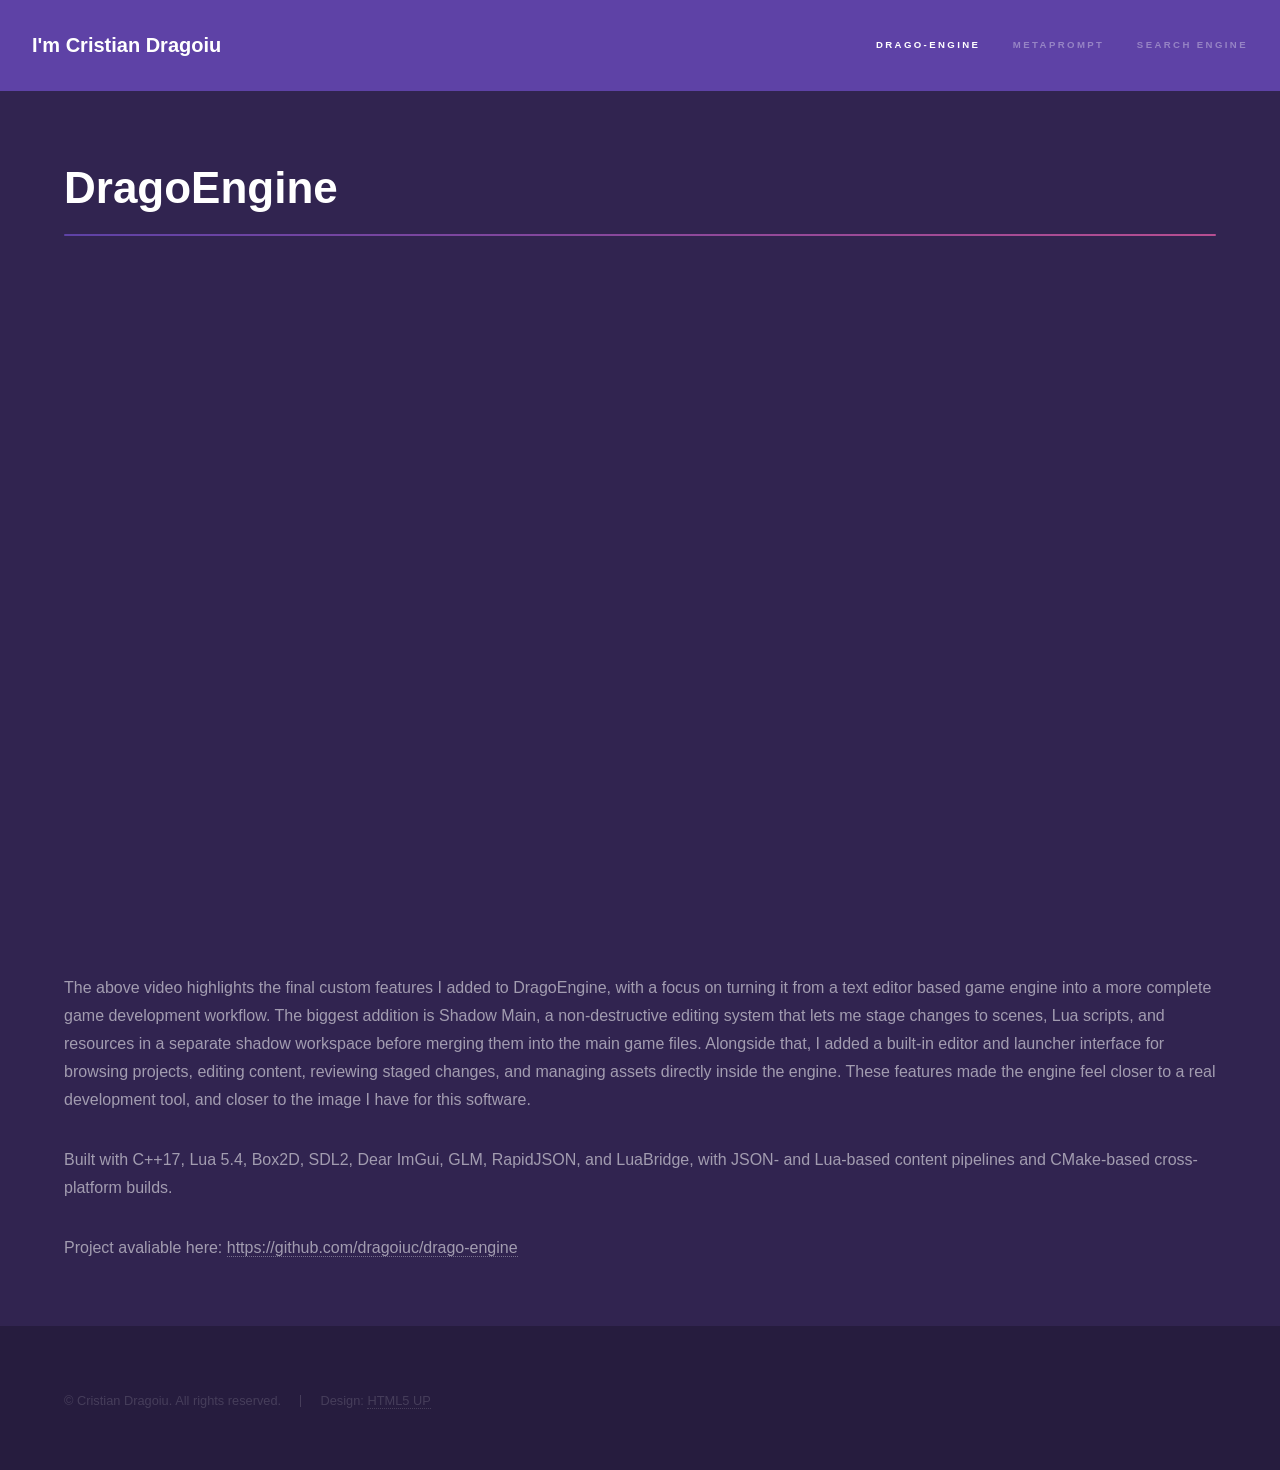
==== commit fd1474b9: "added domain, and contact me support, removed zone identifer files" ====
--- a/dragoEngine.html
+++ b/dragoEngine.html
@@ -6,7 +6,7 @@
 -->
 <html>
 	<head>
-		<title>DragoEngine - Dragoiu Portfolio</title>
+		<title>I'm Cristian Dragoiu</title>
 		<meta charset="utf-8" />
 		<meta name="viewport" content="width=device-width, initial-scale=1, user-scalable=no" />
 		<link rel="stylesheet" href="assets/css/main.css" />
@@ -16,7 +16,7 @@
 
 		<!-- Header -->
 			<header id="header">
-				<a href="index.html" class="title">Dragoiu Portfolio</a>
+				<a href="index.html" class="title">I'm Cristian Dragoiu</a>
 				<nav>
 					<ul>
 						<li><a href="dragoEngine.html" class="active">Drago-Engine</a></li>
